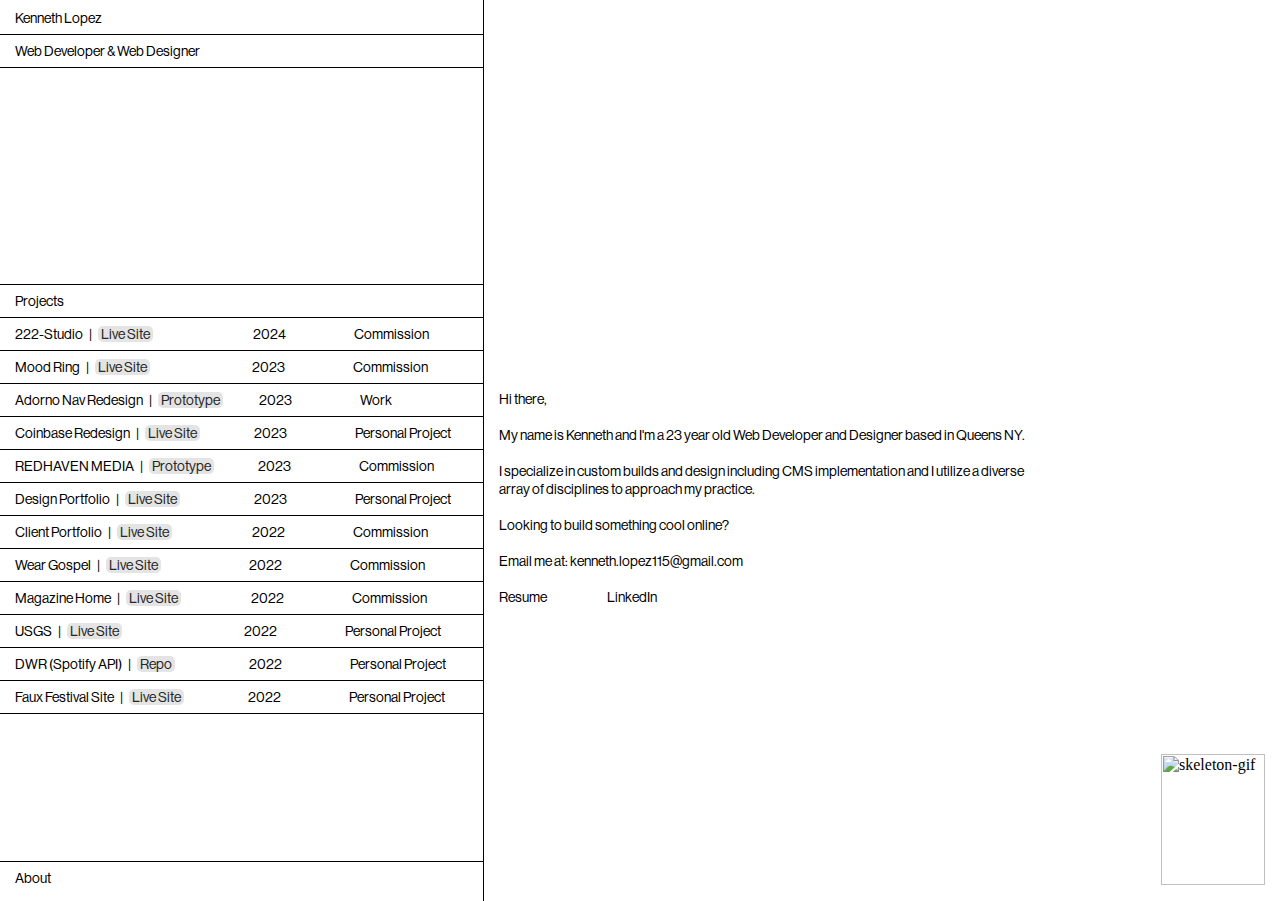
==== about.html @ 2a6c8dd9 "about page responsive" ====
<html lang="en">
<head>
    <meta charset="UTF-8">
    <meta http-equiv="X-UA-Compatible" content="IE=edge">
    <meta name="viewport" content="width=device-width, initial-scale=1.0">
    <title>About</title>

    <link rel="icon" type="image/png" href="https://cdn.discordapp.com/attachments/1019070348848803922/1113568504973631569/f5caf44d899106fb1e4a305da6b5223f.png">
    <link rel="stylesheet" href="styles.css">


</head>
<body>
    <div class="page-content">
        <div class="author-info">
            <h1 class="default-copy"><a href="./">Kenneth Lopez</a></h1>
            <hr>
            <h1 class="default-copy">Web Developer & Web Designer</h1>
            <hr>
            <div class="spacer"></div>
        </div>
        
        <div class="project-content">
            <hr>
            <h1 class="default-copy"><a href="./">Projects</a></h1>
            <hr>
            <div class="project-info">
                <h1 class="project-name">222-Studio &nbsp;&nbsp;|&nbsp;&nbsp; <a class="project-link" href="https://222-studio.com/">Live Site </a></h1>
                <h1 class="project-year">&nbsp;&nbsp;&nbsp;&nbsp;&nbsp;&nbsp;&nbsp;&nbsp;&nbsp;&nbsp;&nbsp;&nbsp;&nbsp;&nbsp;&nbsp;&nbsp;&nbsp;&nbsp;&nbsp;&nbsp;&nbsp;&nbsp;&nbsp;&nbsp;&nbsp;&nbsp;&nbsp;&nbsp;&nbsp;&nbsp;&nbsp;&nbsp;&nbsp;&nbsp;&nbsp;&nbsp;&nbsp;&nbsp;&nbsp;&nbsp;&nbsp;&nbsp;&nbsp;&nbsp;&nbsp;&nbsp;&nbsp;&nbsp;&nbsp;2024</h1>
                <h1 class="project-type">&nbsp;&nbsp;&nbsp;&nbsp;&nbsp;&nbsp;&nbsp;&nbsp;&nbsp;&nbsp;&nbsp;&nbsp;&nbsp;&nbsp;&nbsp;&nbsp;&nbsp;&nbsp;&nbsp;&nbsp;&nbsp;&nbsp;&nbsp;&nbsp;&nbsp;&nbsp;&nbsp;&nbsp;&nbsp;&nbsp;&nbsp;&nbsp;&nbsp;Commission</h1>
            </div>
            <hr>
            <div class="project-info">
                <h1 class="project-name">Mood Ring &nbsp;&nbsp;|&nbsp;&nbsp; <a class="project-link" href="https://kennlop.github.io/Moodring/">Live Site </a></h1>
                <h1 class="project-year">&nbsp;&nbsp;&nbsp;&nbsp;&nbsp;&nbsp;&nbsp;&nbsp;&nbsp;&nbsp;&nbsp;&nbsp;&nbsp;&nbsp;&nbsp;&nbsp;&nbsp;&nbsp;&nbsp;&nbsp;&nbsp;&nbsp;&nbsp;&nbsp;&nbsp;&nbsp;&nbsp;&nbsp;&nbsp;&nbsp;&nbsp;&nbsp;&nbsp;&nbsp;&nbsp;&nbsp;&nbsp;&nbsp;&nbsp;&nbsp;&nbsp;&nbsp;&nbsp;&nbsp;&nbsp;&nbsp;&nbsp;&nbsp;&nbsp;&nbsp;2023</h1>
                <h1 class="project-type">&nbsp;&nbsp;&nbsp;&nbsp;&nbsp;&nbsp;&nbsp;&nbsp;&nbsp;&nbsp;&nbsp;&nbsp;&nbsp;&nbsp;&nbsp;&nbsp;&nbsp;&nbsp;&nbsp;&nbsp;&nbsp;&nbsp;&nbsp;&nbsp;&nbsp;&nbsp;&nbsp;&nbsp;&nbsp;&nbsp;&nbsp;&nbsp;&nbsp;Commission</h1>
            </div>
            <hr>
            <div class="project-info">
                <h1 class="project-name">Adorno Nav Redesign &nbsp;&nbsp;|&nbsp;&nbsp; <a class="project-link" href="https://www.figma.com/proto/isrO1F9Y1Y9X9EJSvCdhJ6/Member-Page-%2F-Directory?type=design&node-id=141-92&t=qM2OIYwxheCTa2rV-0&scaling=min-zoom&page-id=0%3A1&starting-point-node-id=141%3A92">Prototype</a></h1>
                <h1 class="project-year">&nbsp;&nbsp;&nbsp;&nbsp;&nbsp;&nbsp;&nbsp;&nbsp;&nbsp;&nbsp;&nbsp;&nbsp;&nbsp;&nbsp;&nbsp;&nbsp;&nbsp;2023</h1>
                <h1 class="project-type">&nbsp;&nbsp;&nbsp;&nbsp;&nbsp;&nbsp;&nbsp;&nbsp;&nbsp;&nbsp;&nbsp;&nbsp;&nbsp;&nbsp;&nbsp;&nbsp;&nbsp;&nbsp;&nbsp;&nbsp;&nbsp;&nbsp;&nbsp;&nbsp;&nbsp;&nbsp;&nbsp;&nbsp;&nbsp;&nbsp;&nbsp;&nbsp;&nbsp;Work</h1>
            </div>
            <hr>
            <div class="project-info">
                <h1 class="project-name">Coinbase Redesign &nbsp;&nbsp;|&nbsp;&nbsp; <a class="project-link" href="https://kennlop.github.io/coinbase/">Live Site </a></h1>
                <h1 class="project-year">&nbsp;&nbsp;&nbsp;&nbsp;&nbsp;&nbsp;&nbsp;&nbsp;&nbsp;&nbsp;&nbsp;&nbsp;&nbsp;&nbsp;&nbsp;&nbsp;&nbsp;&nbsp;&nbsp;&nbsp;&nbsp;&nbsp;&nbsp;&nbsp;&nbsp;&nbsp;2023</h1>
                <h1 class="project-type">&nbsp;&nbsp;&nbsp;&nbsp;&nbsp;&nbsp;&nbsp;&nbsp;&nbsp;&nbsp;&nbsp;&nbsp;&nbsp;&nbsp;&nbsp;&nbsp;&nbsp;&nbsp;&nbsp;&nbsp;&nbsp;&nbsp;&nbsp;&nbsp;&nbsp;&nbsp;&nbsp;&nbsp;&nbsp;&nbsp;&nbsp;&nbsp;&nbsp;Personal Project</h1>
            </div>
            <hr>
            <div class="project-info">
                <h1 class="project-name">REDHAVEN MEDIA &nbsp;&nbsp;|&nbsp;&nbsp; <a class="project-link" href="https://www.figma.com/proto/UJwoiFlKdtBrGbwcLSPJ9v/redhaven-prototype-%26-CB?type=design&node-id=203-242&t=FvfsYXFOg6WTemKV-0&scaling=min-zoom&page-id=0%3A1">Prototype</a></h1>
                <h1 class="project-year">&nbsp;&nbsp;&nbsp;&nbsp;&nbsp;&nbsp;&nbsp;&nbsp;&nbsp;&nbsp;&nbsp;&nbsp;&nbsp;&nbsp;&nbsp;&nbsp;&nbsp;&nbsp;&nbsp;&nbsp;&nbsp;2023</h1>
                <h1 class="project-type">&nbsp;&nbsp;&nbsp;&nbsp;&nbsp;&nbsp;&nbsp;&nbsp;&nbsp;&nbsp;&nbsp;&nbsp;&nbsp;&nbsp;&nbsp;&nbsp;&nbsp;&nbsp;&nbsp;&nbsp;&nbsp;&nbsp;&nbsp;&nbsp;&nbsp;&nbsp;&nbsp;&nbsp;&nbsp;&nbsp;&nbsp;&nbsp;&nbsp;Commission</h1>
            </div>
            <hr>
            <div class="project-info">
                <h1 class="project-name">Design Portfolio &nbsp;&nbsp;|&nbsp;&nbsp; <a class="project-link" href="https://kennethlopez.blot.im/">Live Site </a></h1>
                <h1 class="project-year">&nbsp;&nbsp;&nbsp;&nbsp;&nbsp;&nbsp;&nbsp;&nbsp;&nbsp;&nbsp;&nbsp;&nbsp;&nbsp;&nbsp;&nbsp;&nbsp;&nbsp;&nbsp;&nbsp;&nbsp;&nbsp;&nbsp;&nbsp;&nbsp;&nbsp;&nbsp;&nbsp;&nbsp;&nbsp;&nbsp;&nbsp;&nbsp;&nbsp;&nbsp;&nbsp;&nbsp;2023</h1>
                <h1 class="project-type">&nbsp;&nbsp;&nbsp;&nbsp;&nbsp;&nbsp;&nbsp;&nbsp;&nbsp;&nbsp;&nbsp;&nbsp;&nbsp;&nbsp;&nbsp;&nbsp;&nbsp;&nbsp;&nbsp;&nbsp;&nbsp;&nbsp;&nbsp;&nbsp;&nbsp;&nbsp;&nbsp;&nbsp;&nbsp;&nbsp;&nbsp;&nbsp;&nbsp;Personal Project</h1>
            </div>
            <hr>
            <div class="project-info">
                <h1 class="project-name">Client Portfolio &nbsp;&nbsp;|&nbsp;&nbsp; <a class="project-link" href="https://kennlop.github.io/nataliepatane/">Live Site </a></h1>
                <h1 class="project-year">&nbsp;&nbsp;&nbsp;&nbsp;&nbsp;&nbsp;&nbsp;&nbsp;&nbsp;&nbsp;&nbsp;&nbsp;&nbsp;&nbsp;&nbsp;&nbsp;&nbsp;&nbsp;&nbsp;&nbsp;&nbsp;&nbsp;&nbsp;&nbsp;&nbsp;&nbsp;&nbsp;&nbsp;&nbsp;&nbsp;&nbsp;&nbsp;&nbsp;&nbsp;&nbsp;&nbsp;&nbsp;&nbsp;&nbsp;2022</h1>
                <h1 class="project-type">&nbsp;&nbsp;&nbsp;&nbsp;&nbsp;&nbsp;&nbsp;&nbsp;&nbsp;&nbsp;&nbsp;&nbsp;&nbsp;&nbsp;&nbsp;&nbsp;&nbsp;&nbsp;&nbsp;&nbsp;&nbsp;&nbsp;&nbsp;&nbsp;&nbsp;&nbsp;&nbsp;&nbsp;&nbsp;&nbsp;&nbsp;&nbsp;&nbsp;Commission</h1>
            </div>
            <hr>
            <div class="project-info">
                <h1 class="project-name">Wear Gospel &nbsp;&nbsp;|&nbsp;&nbsp; <a class="project-link" href="https://gospelskateboards.bigcartel.com/">Live Site </a></h1>
                <h1 class="project-year">&nbsp;&nbsp;&nbsp;&nbsp;&nbsp;&nbsp;&nbsp;&nbsp;&nbsp;&nbsp;&nbsp;&nbsp;&nbsp;&nbsp;&nbsp;&nbsp;&nbsp;&nbsp;&nbsp;&nbsp;&nbsp;&nbsp;&nbsp;&nbsp;&nbsp;&nbsp;&nbsp;&nbsp;&nbsp;&nbsp;&nbsp;&nbsp;&nbsp;&nbsp;&nbsp;&nbsp;&nbsp;&nbsp;&nbsp;&nbsp;&nbsp;&nbsp;&nbsp;2022</h1>
                <h1 class="project-type">&nbsp;&nbsp;&nbsp;&nbsp;&nbsp;&nbsp;&nbsp;&nbsp;&nbsp;&nbsp;&nbsp;&nbsp;&nbsp;&nbsp;&nbsp;&nbsp;&nbsp;&nbsp;&nbsp;&nbsp;&nbsp;&nbsp;&nbsp;&nbsp;&nbsp;&nbsp;&nbsp;&nbsp;&nbsp;&nbsp;&nbsp;&nbsp;&nbsp;Commission</h1>
            </div>
            <hr>
            <div class="project-info">
                <h1 class="project-name">Magazine Home &nbsp;&nbsp;|&nbsp;&nbsp; <a class="project-link" href="https://kennlop.github.io/sapmagazine/">Live Site </a></h1>
                <h1 class="project-year">&nbsp;&nbsp;&nbsp;&nbsp;&nbsp;&nbsp;&nbsp;&nbsp;&nbsp;&nbsp;&nbsp;&nbsp;&nbsp;&nbsp;&nbsp;&nbsp;&nbsp;&nbsp;&nbsp;&nbsp;&nbsp;&nbsp;&nbsp;&nbsp;&nbsp;&nbsp;&nbsp;&nbsp;&nbsp;&nbsp;&nbsp;&nbsp;&nbsp;&nbsp;2022</h1>
                <h1 class="project-type">&nbsp;&nbsp;&nbsp;&nbsp;&nbsp;&nbsp;&nbsp;&nbsp;&nbsp;&nbsp;&nbsp;&nbsp;&nbsp;&nbsp;&nbsp;&nbsp;&nbsp;&nbsp;&nbsp;&nbsp;&nbsp;&nbsp;&nbsp;&nbsp;&nbsp;&nbsp;&nbsp;&nbsp;&nbsp;&nbsp;&nbsp;&nbsp;&nbsp;Commission</h1>
            </div>
            <hr>
            <div class="project-info">
                <h1 class="project-name">USGS &nbsp;&nbsp;|&nbsp;&nbsp; <a class="project-link" href="https://kennlop.github.io/USGS/#">Live Site </a></h1>
                <h1 class="project-year">&nbsp;&nbsp;&nbsp;&nbsp;&nbsp;&nbsp;&nbsp;&nbsp;&nbsp;&nbsp;&nbsp;&nbsp;&nbsp;&nbsp;&nbsp;&nbsp;&nbsp;&nbsp;&nbsp;&nbsp;&nbsp;&nbsp;&nbsp;&nbsp;&nbsp;&nbsp;&nbsp;&nbsp;&nbsp;&nbsp;&nbsp;&nbsp;&nbsp;&nbsp;&nbsp;&nbsp;&nbsp;&nbsp;&nbsp;&nbsp;&nbsp;&nbsp;&nbsp;&nbsp;&nbsp;&nbsp;&nbsp;&nbsp;&nbsp;&nbsp;&nbsp;&nbsp;&nbsp;&nbsp;&nbsp;&nbsp;&nbsp;&nbsp;&nbsp;&nbsp;2022</h1>
                <h1 class="project-type">&nbsp;&nbsp;&nbsp;&nbsp;&nbsp;&nbsp;&nbsp;&nbsp;&nbsp;&nbsp;&nbsp;&nbsp;&nbsp;&nbsp;&nbsp;&nbsp;&nbsp;&nbsp;&nbsp;&nbsp;&nbsp;&nbsp;&nbsp;&nbsp;&nbsp;&nbsp;&nbsp;&nbsp;&nbsp;&nbsp;&nbsp;&nbsp;&nbsp;Personal Project</h1>
            </div>
            <hr>
            <div class="project-info">
                <h1 class="project-name">DWR (Spotify API) &nbsp;&nbsp;|&nbsp;&nbsp; <a class="project-link" href="https://github.com/kennlop/Discover-Weekly-Remastered">Repo </a></h1>
                <h1 class="project-year">&nbsp;&nbsp;&nbsp;&nbsp;&nbsp;&nbsp;&nbsp;&nbsp;&nbsp;&nbsp;&nbsp;&nbsp;&nbsp;&nbsp;&nbsp;&nbsp;&nbsp;&nbsp;&nbsp;&nbsp;&nbsp;&nbsp;&nbsp;&nbsp;&nbsp;&nbsp;&nbsp;&nbsp;&nbsp;&nbsp;&nbsp;&nbsp;&nbsp;&nbsp;&nbsp;&nbsp;2022</h1>
                <h1 class="project-type">&nbsp;&nbsp;&nbsp;&nbsp;&nbsp;&nbsp;&nbsp;&nbsp;&nbsp;&nbsp;&nbsp;&nbsp;&nbsp;&nbsp;&nbsp;&nbsp;&nbsp;&nbsp;&nbsp;&nbsp;&nbsp;&nbsp;&nbsp;&nbsp;&nbsp;&nbsp;&nbsp;&nbsp;&nbsp;&nbsp;&nbsp;&nbsp;&nbsp;Personal Project</h1>
            </div>
            <hr>
            <div class="project-info">
                <h1 class="project-name">Faux Festival Site &nbsp;&nbsp;|&nbsp;&nbsp; <a class="project-link" href="https://mirandaasral.github.io/zillenium.github.io/index.html">Live Site </a></h1>
                <h1 class="project-year">&nbsp;&nbsp;&nbsp;&nbsp;&nbsp;&nbsp;&nbsp;&nbsp;&nbsp;&nbsp;&nbsp;&nbsp;&nbsp;&nbsp;&nbsp;&nbsp;&nbsp;&nbsp;&nbsp;&nbsp;&nbsp;&nbsp;&nbsp;&nbsp;&nbsp;&nbsp;&nbsp;&nbsp;&nbsp;&nbsp;&nbsp;2022</h1>
                <h1 class="project-type">&nbsp;&nbsp;&nbsp;&nbsp;&nbsp;&nbsp;&nbsp;&nbsp;&nbsp;&nbsp;&nbsp;&nbsp;&nbsp;&nbsp;&nbsp;&nbsp;&nbsp;&nbsp;&nbsp;&nbsp;&nbsp;&nbsp;&nbsp;&nbsp;&nbsp;&nbsp;&nbsp;&nbsp;&nbsp;&nbsp;&nbsp;&nbsp;&nbsp;Personal Project</h1>
            </div>
            <hr>
            <div class="spacer"></div>

            <div class="about-info">
                <hr>
                <h1 class="default-copy">About</h1>
            </div>
        </div>
    </div>

    <div class="about-copy-container">
        <div class="about-copy">
            <h1 class="default-copy">Hi there, <br> <br>
                My name is Kenneth and I'm a 23 year old Web Developer and Designer based in Queens NY. <br> <br>
                I specialize in custom builds and design including CMS implementation and I utilize a diverse <br>
                array of disciplines to approach my practice. <br><br>
                Looking to build something cool online? <br><br>
                Email me at: kenneth.lopez115@gmail.com <br><br>
                <div class="about-links">
                    <a href="https://docs.google.com/document/d/1nSXpRDnrVdyH4A6QzLcTXFVNI9PkGpOn3chaZzvv_n4/edit">Resume</a> &nbsp;&nbsp;&nbsp;&nbsp;&nbsp;&nbsp;&nbsp;&nbsp;&nbsp;&nbsp;&nbsp;&nbsp;&nbsp;&nbsp;&nbsp;&nbsp;&nbsp;&nbsp;&nbsp;&nbsp;&nbsp;&nbsp;&nbsp;&nbsp;&nbsp;&nbsp;&nbsp;&nbsp;  <a href="https://www.linkedin.com/in/kennethdotdev/">LinkedIn</a></h1>
                </div>
            </h1>
            
        </div>

        <img class="skeleton-gif" src="https://cdn.discordapp.com/attachments/1200543246280048751/1205258515656998963/Animated-Mortaccio.webp?ex=65d7b776&is=65c54276&hm=a9e595a66ea6a67e671ec742a2c83c38fae3ad7c07776e362747e1850ddbf599&" alt="skeleton-gif">
    </div>

    <div class="mobile-view">
        <div class="mobile-page-content">
            <div class="author-info">
                <h1 class="default-copy"><a href="./">Kenneth Lopez</a></h1>
                <hr>
                <h1 class="default-copy">Web Developer & Web Designer</h1>
                <hr>
                <h1 class="default-copy">About</h1>
                <hr>
                <h1 class="default-copy">Secret Text</h1>
                <hr>
                <h1 class="default-copy"><i>Projects</i></h1>
                <hr>
            </div>
        </div>

        <div class="about-copy-container-mobile">
            <div class="about-copy">
                <h1 class="default-copy">
                    Hi there, <br> <br>
                    My name is Kenneth and I'm a 23 year old Web Developer and Designer based in Queens NY. <br> <br>
                    I specialize in custom builds and design including CMS implementation and I utilize a diverse <br>
                    array of disciplines to approach my practice. <br><br>
                    Looking to build something cool online? <br><br>
                    Email me at: kenneth.lopez115@gmail.com <br><br>
                    <div class="about-links">
                        <a href="https://docs.google.com/document/d/1nSXpRDnrVdyH4A6QzLcTXFVNI9PkGpOn3chaZzvv_n4/edit">Resume</a> &nbsp;&nbsp;&nbsp;&nbsp;&nbsp;&nbsp;&nbsp;&nbsp;&nbsp;&nbsp;&nbsp;&nbsp;&nbsp;&nbsp;&nbsp;&nbsp;&nbsp;&nbsp;&nbsp;&nbsp;&nbsp;&nbsp;&nbsp;&nbsp;&nbsp;&nbsp;&nbsp;&nbsp;  <a href="https://www.linkedin.com/in/kennethdotdev/">LinkedIn</a></h1>
                    </div>
                </h1>
                
            </div>
    
            <img class="skeleton-gif" src="https://cdn.discordapp.com/attachments/1200543246280048751/1205258515656998963/Animated-Mortaccio.webp?ex=65d7b776&is=65c54276&hm=a9e595a66ea6a67e671ec742a2c83c38fae3ad7c07776e362747e1850ddbf599&" alt="skeleton-gif">
        </div>
    </div>

</body>
---- styles.css ----
@font-face {
    font-family: 'Neue-Haas';
    src: url('assets/NHaasGroteskDSPro-55Rg.otf') format('opentype');
}
@font-face {
    font-family: 'Neue-Haas-Italic';
    src: url('assets/NHaasGroteskDSPro-56It.otf') format('opentype');
    /* Add more src lines if you have multiple font formats */
}

body{
    margin: 0px;
    padding: 0px;
    display: flex;
    -moz-osx-font-smoothing: grayscale;
    -webkit-font-smoothing: antialiased;
    -webkit-text-size-adjust: none;
}

.page-content{
    padding-top: 10px;
    display: flex;
    flex-direction: column;
    min-width: 483px; /* Set minimum width */
    max-width: 483px; /* Set maximum width */
    border-right: solid 1px ;
    height: 99vh;
    overflow-y: hidden;
}

hr {
    background: rgba(0, 0, 0, 1);
    border: 0;
    height: 1px;
    display: block;
}

.project-content{
    display: inline;
}

.default-copy, .project-name, .project-info, .project-type, .project-year{
    font-family: 'Neue-Haas';
    font-size: 14px;
    font-weight: 500; 
    display: inline;
}

a{
    text-decoration: none;
    color: black;
}

/* Code for Live Site, Prototype, Repo background */
body > div.page-content > div.project-content > div:nth-child(n) > h1.project-name > a , body > div.mobile-view > div > div.project-content > div:nth-child(n) > h1.project-name > a{
    text-decoration: none;
    color: black;
    display: inline-block; /* Ensures the background spans the entire width of the link */
    padding: 0.0em 0.2em; /* Adjust padding as needed */
    background-color: #e4e4e4; /* Grey background color */
    border-radius: 5px; /* Adds rounded corners to the box */
    text-decoration: none; /* Removes default link underline */
    color: #272626; /* Text color */
}

body > div.page-content > div.project-content > div:nth-child(n) > h1.project-name > a:hover {
    background-color: #d9d9d9; /* Darker grey background color on hover */
}

.project-name, .default-copy{
    padding-left: 15px;
}

.project-name, .project-info, .project-type, .project-year{
    display: inline;
}

.project-info, .project-type, .project-year{
    text-align: right;
    align-items: end;
}

.spacer{
    height: 200px;
}

.images-container {
    padding: 5px;
    width: fit-content; /* Adjusted to fit the content of the container */
    overflow-x: scroll; /* Allow horizontal scrolling */
    display: flex; /* Use flexbox for layout */
    flex-direction: row; /* Items arranged in a row */
    overflow-x: hidden;
}

.project-images {
    padding: 5px;
    width: 50%; /* Each column takes up half of the container width */
    display: flex;
    flex-direction: column;
}

.project-images img {
    width: 100%; /* Images take up the full width of their container */
    height: auto; /* Maintain aspect ratio */
    max-width: 100%; /* Prevent images from stretching beyond their natural size */
    margin-bottom: 8px;
}


.about-info{
    min-width: 483px; /* Set minimum width */
    max-width: 483px; /* Set maximum width */
    display: inline-block;
    position: absolute;
    bottom: 14; /* Align the element to the bottom */
    left: 0; /* Align the element to the left */
}


/* ABOUT PAGE STYLING */
/* ABOUT PAGE STYLING */
/* ABOUT PAGE STYLING */
.about-copy-container{
    display: flex;
    padding-left: 15px;
}

body > div.about-copy-container > div > h1{
    padding: 0px;
    display: flex;
    position: absolute;
    margin-top: 390px;
    line-height: 18px;
}

.skeleton-gif{
    width: 104px;
    height: 131px;
    display: flex;
    position: absolute;
    bottom: 0;
    right: 0;
    margin-right: 15px;
    margin-bottom: 15px;
}

.mobile-view{
    display: none;
}

body > div.about-copy-container > div > h1{
    display: flex;
    flex-direction: column;
}

@media screen and (max-width: 1200px){
    .default-copy, .project-name, .project-info, .project-type, .project-year{
        font-size: 12px;
    }
    .page-content, .images-container, .about-info, .about-copy-container{
        display: none;
    }

    .mobile-view{
        display:block;
    }

    .mobile-page-content{
        width: 100vw;
        padding-top: 10px;
        overflow-x: hidden !important;
    }
    body{
        overflow-x: hidden !important;
    }

    body > div.mobile-view > div > div.author-info > h1:nth-child(7){
        color: white;
    }
    
    .project-info{
        overflow-x: hidden;
    }

    .a-img img {
        width: calc(100vw - 5px); /* Calculate width to include 15px padding on each side */
        height: auto; /* Maintain aspect ratio */
        max-width: calc(100vw - 30px); /* Prevent images from stretching beyond their natural size */
        padding-left: 10px;
        overflow-x: hidden;
        padding-bottom: 5px;
    }

    /* ABOUT PAGE*/
    body > div.mobile-view > div.about-copy-container-mobile > div > h1 {
        padding: 0px;
    }
    .about-copy-container-mobile{
        padding-left: 15px;
        margin-top: 22.5vh;
    }
}
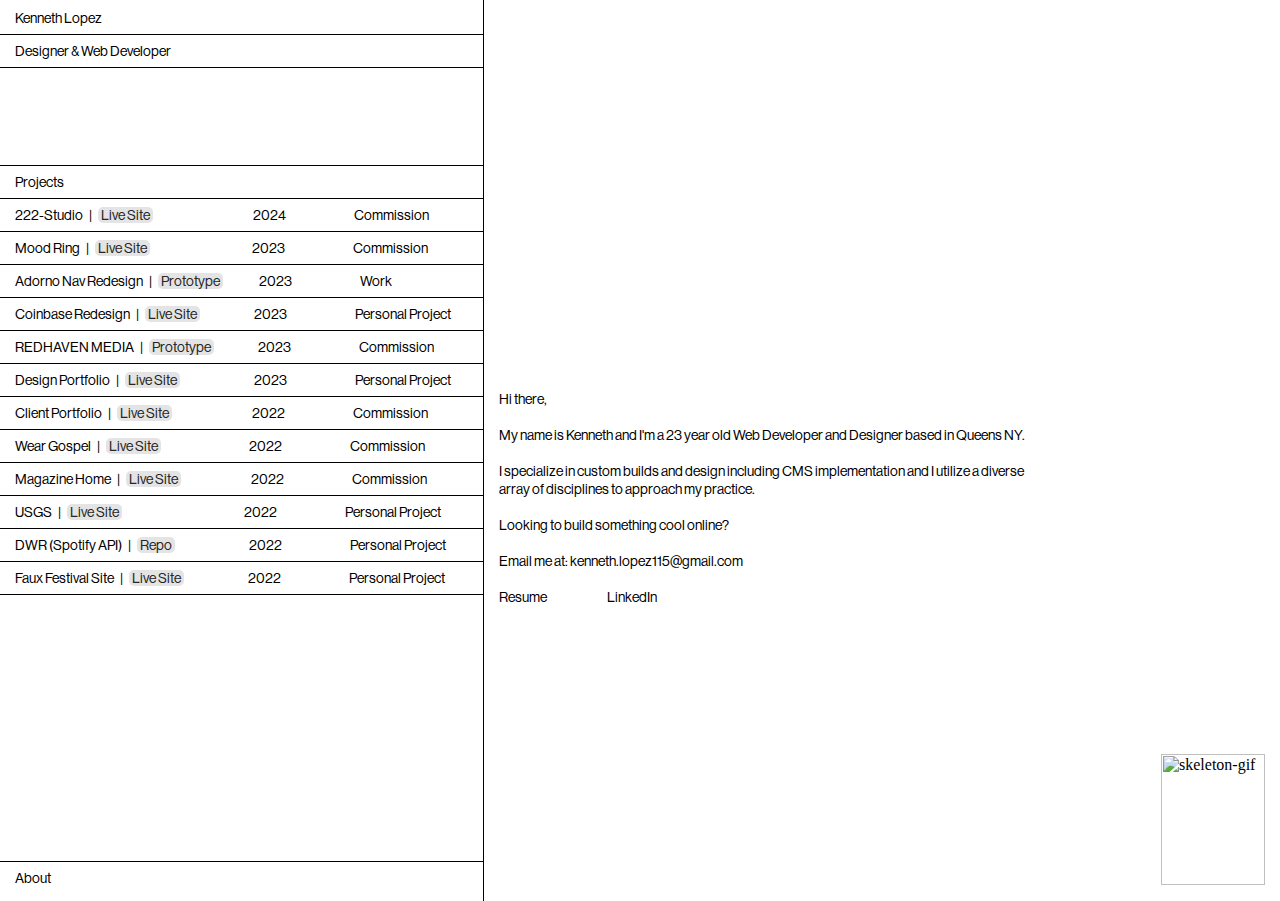
==== commit d1e8ba9c: "Designer & Web Developer" ====
--- a/about.html
+++ b/about.html
@@ -15,7 +15,7 @@
         <div class="author-info">
             <h1 class="default-copy"><a href="./">Kenneth Lopez</a></h1>
             <hr>
-            <h1 class="default-copy">Web Developer & Web Designer</h1>
+            <h1 class="default-copy">Designer & Web Developer</h1>
             <hr>
             <div class="spacer"></div>
         </div>
@@ -105,6 +105,8 @@
         </div>
     </div>
 
+    <img class="skeleton-gif" src="https://cdn.discordapp.com/attachments/1200543246280048751/1205258515656998963/Animated-Mortaccio.webp?ex=65f366f6&is=65e0f1f6&hm=3ce58f7fedec64e1da445b8ec74a61764cf5cd0de240922f9711b10397c3b867&" alt="skeleton-gif">
+
     <div class="about-copy-container">
         <div class="about-copy">
             <h1 class="default-copy">Hi there, <br> <br>
@@ -120,7 +122,7 @@
             
         </div>
 
-        <img class="skeleton-gif" src="https://cdn.discordapp.com/attachments/1200543246280048751/1205258515656998963/Animated-Mortaccio.webp?ex=65d7b776&is=65c54276&hm=a9e595a66ea6a67e671ec742a2c83c38fae3ad7c07776e362747e1850ddbf599&" alt="skeleton-gif">
+        
     </div>
 
     <div class="mobile-view">
@@ -130,11 +132,11 @@
                 <hr>
                 <h1 class="default-copy">Web Developer & Web Designer</h1>
                 <hr>
-                <h1 class="default-copy">About</h1>
+                <h1 class="default-copy"><a href="./about"><i>About</i></a></h1>
                 <hr>
                 <h1 class="default-copy">Secret Text</h1>
                 <hr>
-                <h1 class="default-copy"><i>Projects</i></h1>
+                <h1 class="default-copy"><a href="./">Projects</a></h1>
                 <hr>
             </div>
         </div>
@@ -143,7 +145,7 @@
             <div class="about-copy">
                 <h1 class="default-copy">
                     Hi there, <br> <br>
-                    My name is Kenneth and I'm a 23 year old Web Developer and Designer based in Queens NY. <br> <br>
+                    My name is Kenneth and I'm a Designer & Web Developer based in Queens NY. <br> <br>
                     I specialize in custom builds and design including CMS implementation and I utilize a diverse <br>
                     array of disciplines to approach my practice. <br><br>
                     Looking to build something cool online? <br><br>
@@ -154,8 +156,6 @@
                 </h1>
                 
             </div>
-    
-            <img class="skeleton-gif" src="https://cdn.discordapp.com/attachments/1200543246280048751/1205258515656998963/Animated-Mortaccio.webp?ex=65d7b776&is=65c54276&hm=a9e595a66ea6a67e671ec742a2c83c38fae3ad7c07776e362747e1850ddbf599&" alt="skeleton-gif">
         </div>
     </div>
 
--- a/styles.css
+++ b/styles.css
@@ -154,6 +154,14 @@
     flex-direction: column;
 }
 
+@media screen and (max-height: 1400px){
+    .spacer{
+        height: 9vh;
+    }
+}
+
+
+
 @media screen and (max-width: 1200px){
     .default-copy, .project-name, .project-info, .project-type, .project-year{
         font-size: 12px;
@@ -184,9 +192,9 @@
     }
 
     .a-img img {
-        width: calc(100vw - 5px); /* Calculate width to include 15px padding on each side */
+        width: calc(100vw - 20px); /* Calculate width to include 15px padding on each side */
         height: auto; /* Maintain aspect ratio */
-        max-width: calc(100vw - 30px); /* Prevent images from stretching beyond their natural size */
+        max-width: calc(100vw - 20px); /* Prevent images from stretching beyond their natural size */
         padding-left: 10px;
         overflow-x: hidden;
         padding-bottom: 5px;
@@ -198,6 +206,6 @@
     }
     .about-copy-container-mobile{
         padding-left: 15px;
-        margin-top: 22.5vh;
+        margin-top: 17.5vh;
     }
 }